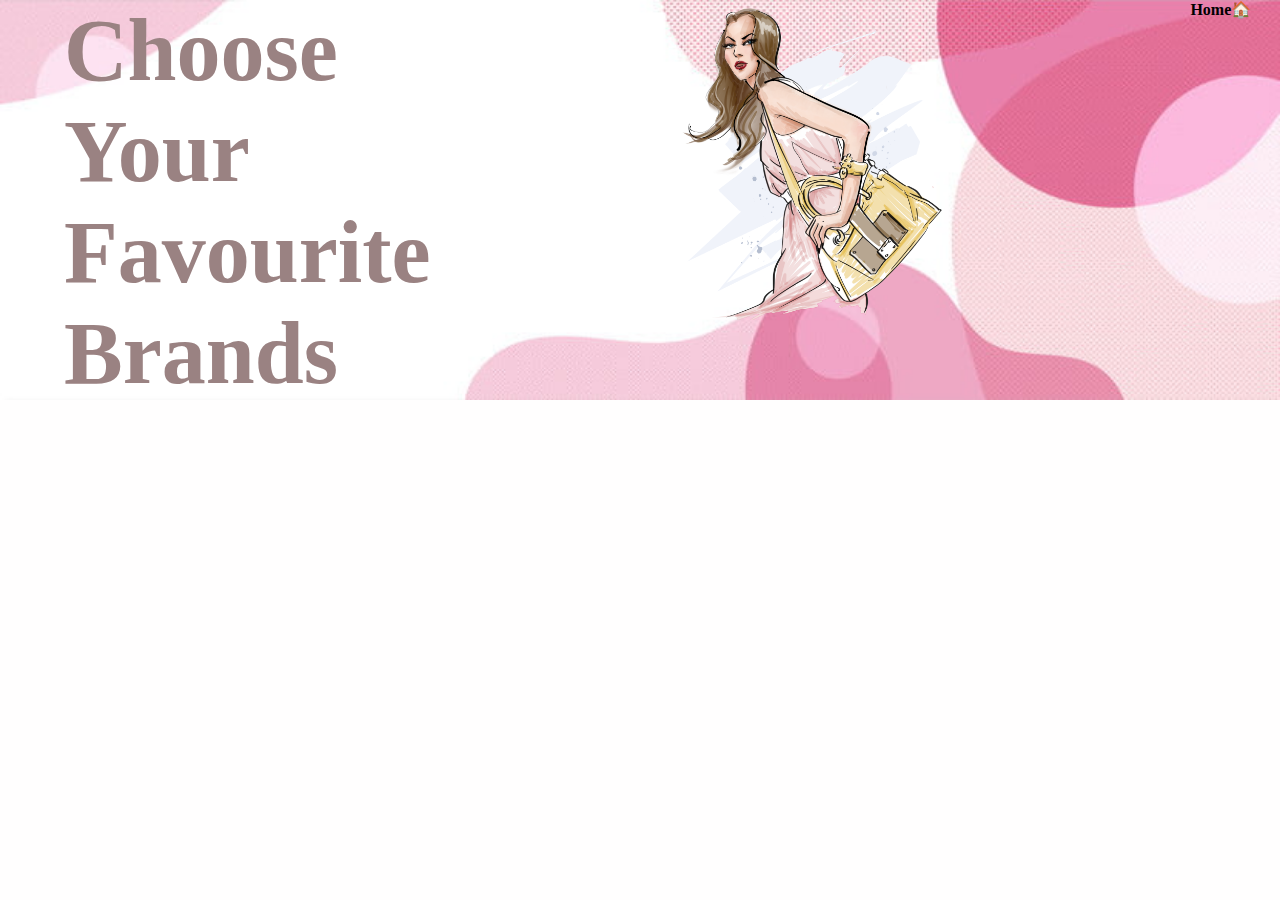
==== Brands.html @ eb674ab0 "Initial commit" ====
<!DOCTYPE html>
<html lang="en">
<head>
    <meta charset="UTF-8">
    <meta http-equiv="X-UA-Compatible" content="IE=edge">
    <meta name="viewport" content="width=device-width, initial-scale=1.0">
    <title>Brands</title>
    <link rel="stylesheet" href="brands.css">
</head>
<body>
   <div class="container">
    
    <div class="banner">
   <img id="img1" src="brands/pngtree-pink-geometry-female-clothing-image_22949.jpg" >
   <h1>Choose <br>Your<br> Favourite <br> Brands</h1>
   <a href="index.html">Home🏠</a>
   <img id="img2" src="brands/—Pngtree—fashion model_4977353.png">
    </div>
</div>
    
<!-- <div class="container2">
    <img src="images2/cloth2.jpg" class="card_1" >
    <div class="card-body">
      <h5 class="card-title">ROADSTER</h5>
      <p class="card-text">PRICE - $70</p>
    </div> -->

  
    
    
</body>
</html>
---- brands.css ----
*{
    margin:0px
}

#img1{
    height: 25em;
width: 80em;
display: flex;
position: absolute;
align-items: center;

}
h1{
    position: absolute;
    font-size: 5.5em;
    color:rgb(154, 130, 130);
    font-weight: 5000;
    margin-left: 5%;
    
}
body{
    background-color: rgb(255, 254, 254);
    
}
#img2{
    position: absolute;
    height: 20em;
   margin-left: 50%;
}
.container a{
    display: block;
    position: absolute;
    text-decoration: none;
    color: black;
     margin-left: 0.5%; 
    font-weight:bolder;
    font-size: 100%; 
    margin-left: 93%;
}
.container a:hover{
    font-size: 110%;
    color:rgb(0, 0, 0);
    border: 2px solid black;

}
.container2 img{
    height: 10em;
    position: absolute;
}
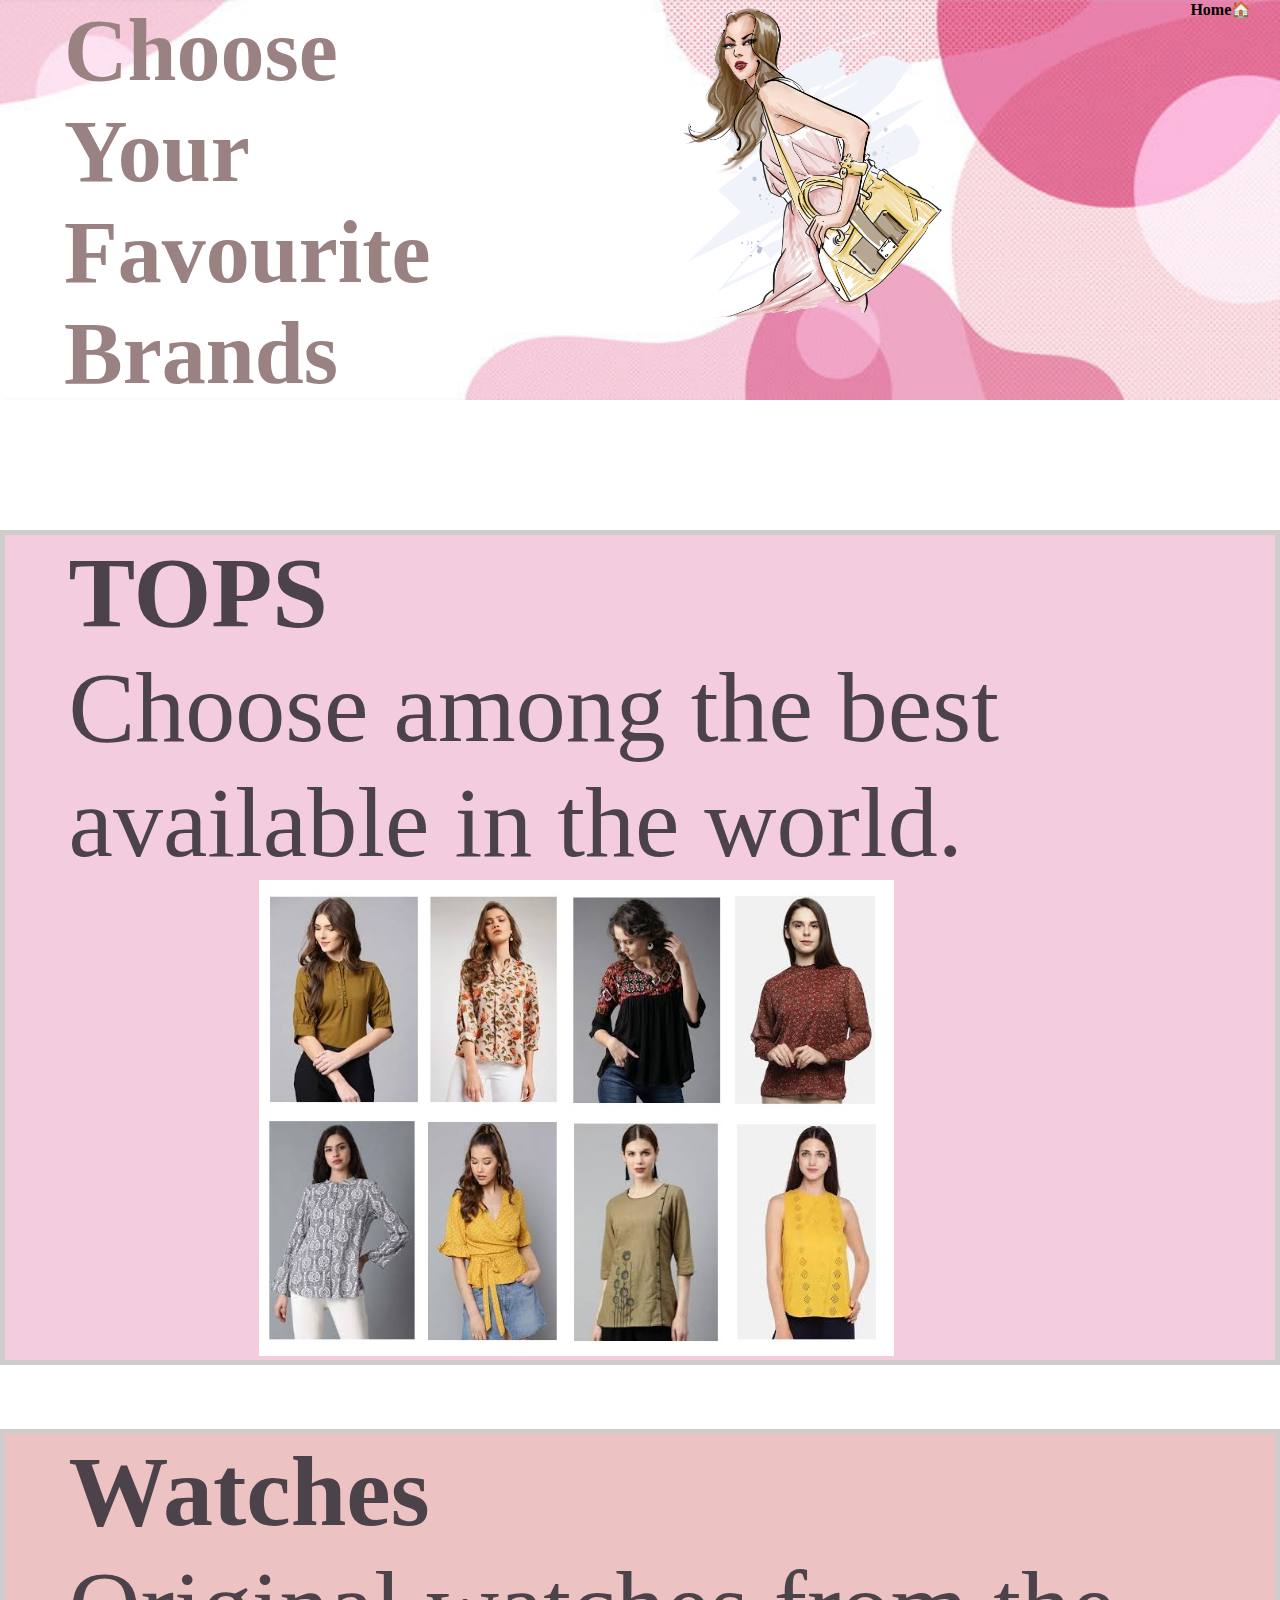
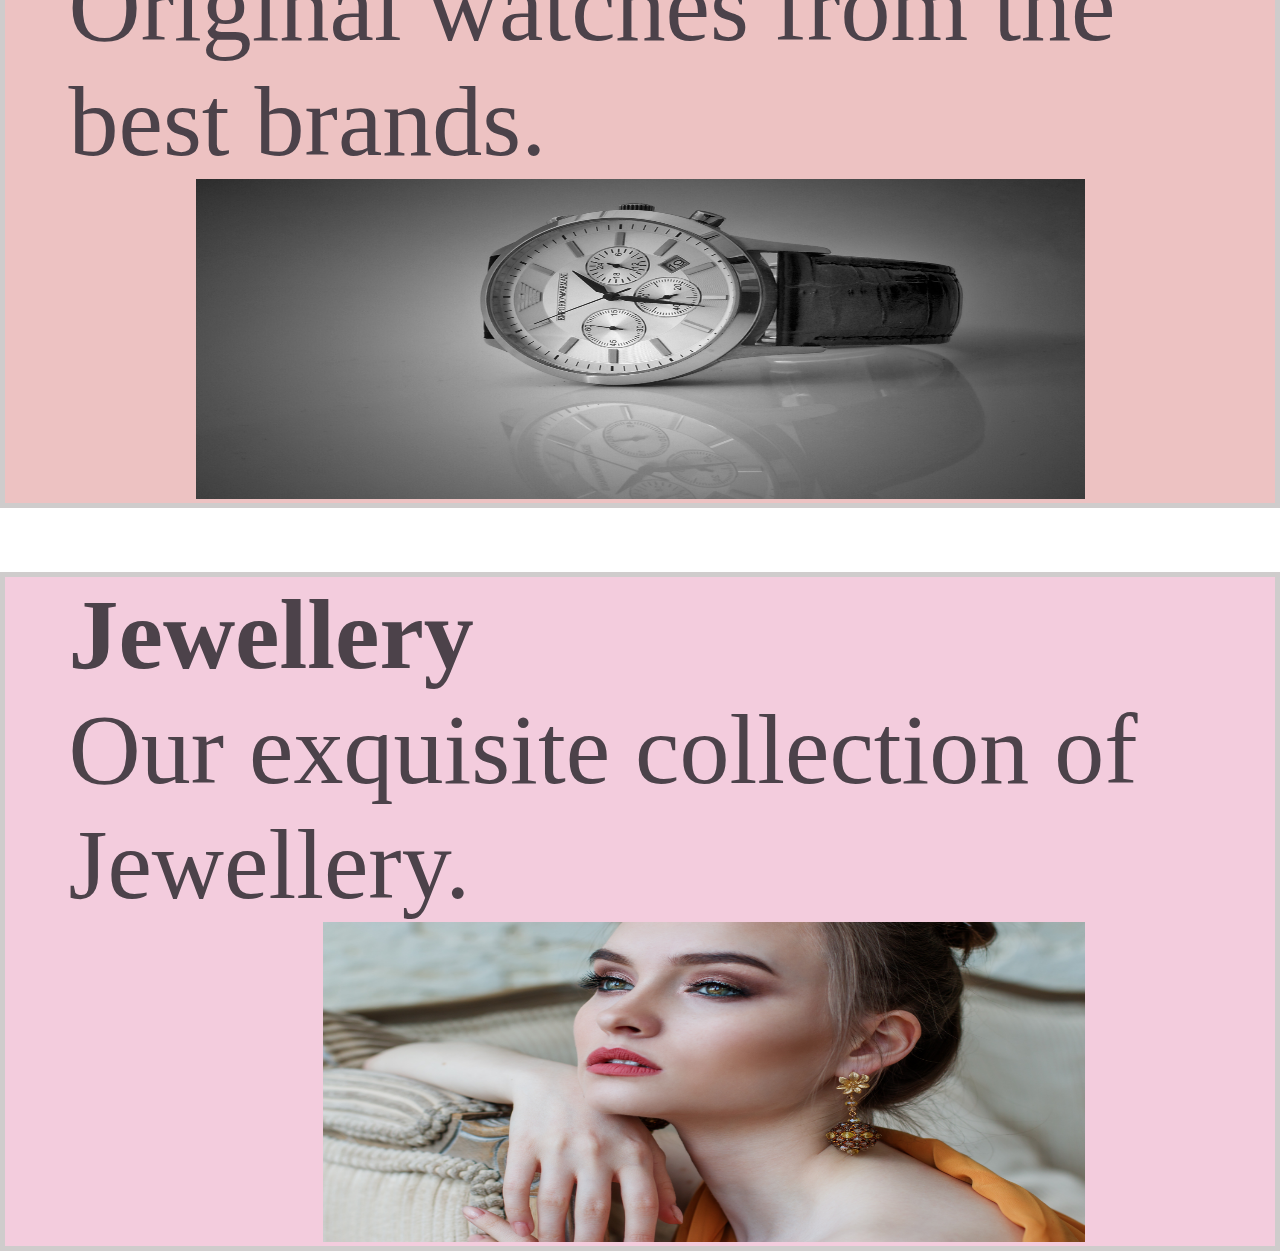
==== commit 2a6c125e: "changes in brand" ====
--- a/Brands.html
+++ b/Brands.html
@@ -14,16 +14,47 @@
    <img id="img1" src="brands/pngtree-pink-geometry-female-clothing-image_22949.jpg" >
    <h1>Choose <br>Your<br> Favourite <br> Brands</h1>
    <a href="index.html">Home🏠</a>
-   <img id="img2" src="brands/—Pngtree—fashion model_4977353.png">
+   <img id="img2" src="brands/—Pngtree—fashion model_4977353.png"><br>
     </div>
 </div>
+
+ <div class="container3">
+                <div class="row">
+                    <div class="t1">
+                        <h3>TOPS</h3>
+                        <p>Choose among the best available in the world.</p> 
+                                <img id="p1" src="brands/tops.jpg" alt="">
+                                <div class="caption">
+                                   
+                                </div>
+                            </div> 
+                        
+                    
     
-<!-- <div class="container2">
-    <img src="images2/cloth2.jpg" class="card_1" >
-    <div class="card-body">
-      <h5 class="card-title">ROADSTER</h5>
-      <p class="card-text">PRICE - $70</p>
-    </div> -->
+                    <div class="t2">
+                        <h3>Watches</h3>
+                        <p>Original watches from the best brands.</p> 
+                                <img id="p2" src="brands/pexels-jatin-anand-125779.jpg" alt="">
+                                <div class="caption">
+                                   
+                                </div>
+                            </div> 
+                        
+                    
+    
+                    <div class="t3">
+                        <h3>Jewellery</h3>
+                                    <p>Our exquisite collection of Jewellery.</p> 
+                                <img id="p3" src="images2/pexels-pixabay-458766.jpg" alt="">
+                                <div class="caption">
+                                     
+                                </div>
+                            </div>
+                        
+                    
+                </div>
+            </div>
+        
 
   
     
--- a/brands.css
+++ b/brands.css
@@ -5,9 +5,10 @@
 #img1{
     height: 25em;
 width: 80em;
-display: flex;
+display: inline;
 position: absolute;
 align-items: center;
+
 
 }
 h1{
@@ -19,13 +20,16 @@
     
 }
 body{
-    background-color: rgb(255, 254, 254);
+  
+    background-color: rgb(255, 255, 255);
     
 }
 #img2{
+   
     position: absolute;
     height: 20em;
    margin-left: 50%;
+  
 }
 .container a{
     display: block;
@@ -36,6 +40,7 @@
     font-weight:bolder;
     font-size: 100%; 
     margin-left: 93%;
+   
 }
 .container a:hover{
     font-size: 110%;
@@ -43,7 +48,76 @@
     border: 2px solid black;
 
 }
-.container2 img{
-    height: 10em;
-    position: absolute;
+
+.container3{
+    margin-top: 20%;
+   
+   
+}
+
+
+#p1 {
+    height: 20em; 
+    position: relative;
+    margin-left: 20%;
+    width: 50%;height: 50%;
+   
+}
+#p1:hover{
+    border: 5px solid black;
+    opacity: 0.5;
+    position: relative;
+}
+#p2 {
+    height: 20em;
+    margin-left: 15%;
+    width: 70%;
+ 
+}
+#p2:hover{
+    border: 5px solid black;
+    opacity: 0.5;
+}
+#p3 {
+    height: 20em;
+    margin-left: 25%;
+    width: 60%;
+    
+}
+#p3:hover{
+    border: 5px solid black;
+    opacity: 0.5;
+    
+}
+
+h3,p{
+   display: inline-block;
+   font-size: 100px;
+   margin-left: 5%;
+   color: rgb(76, 66, 74);
+} 
+div.caption{
+    display: inline;
+}
+div.col-sm-4{
+    display: inline;
+  
+} 
+div.container3{
+    margin-top: 40%;
+   
+}
+.t1{
+    background-color: rgb(243, 204, 221);
+    margin-bottom: 5%;
+    border: 5px solid rgb(207, 204, 204);
+}
+.t2{
+    background-color: rgb(237, 194, 194);
+    margin-bottom: 5%;
+    border: 5px solid rgb(207, 204, 204);
+}
+.t3{
+    background-color:  rgb(243, 204, 221);
+    border: 5px solid rgb(207, 204, 204);
 }